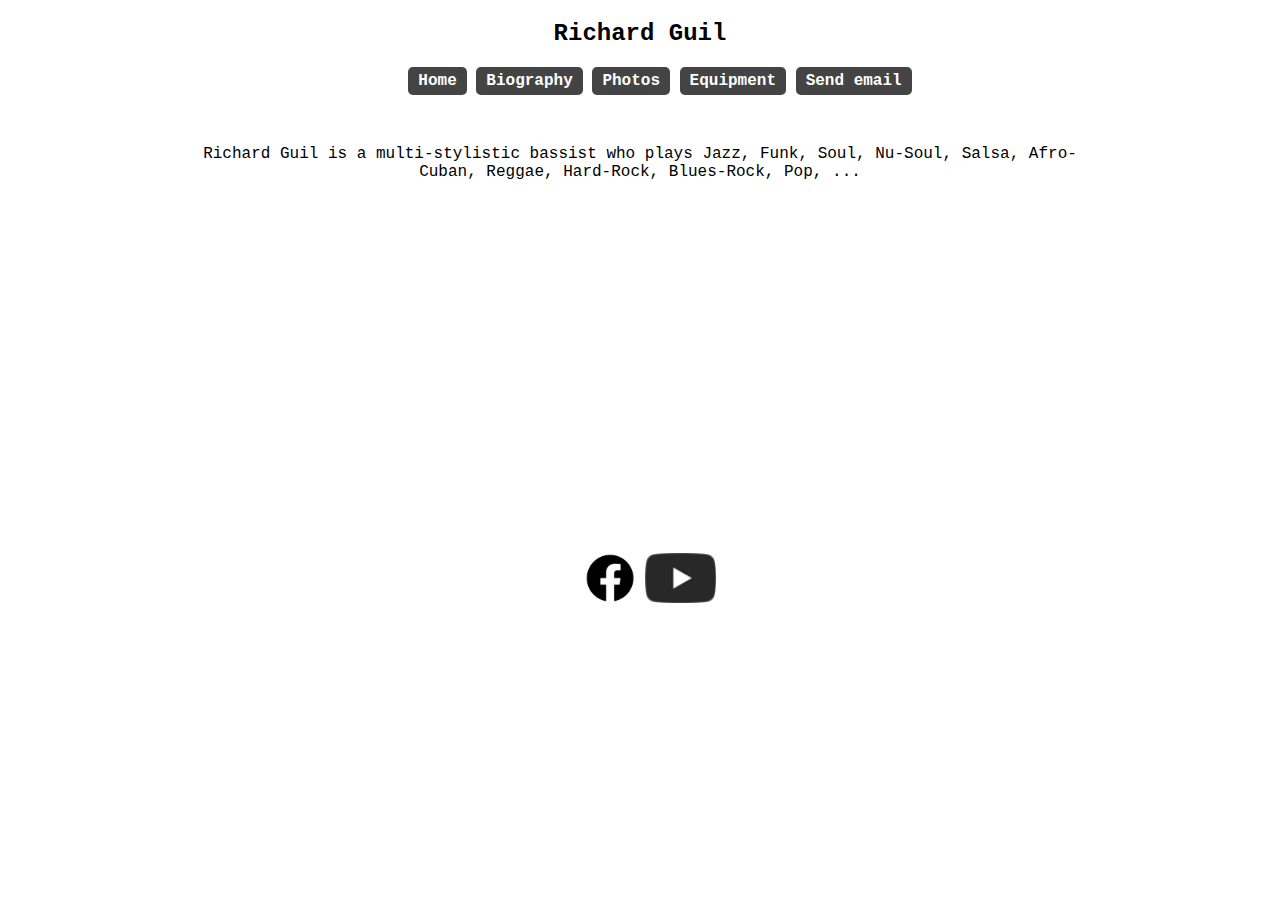
==== index.html @ 0348e043 "Add html, style & logos files" ====
<!DOCTYPE html>
<html lang="en">
  <head>
    <meta charset="UTF-8">
    <title>Richard Guil on the bass guitar</title>
    <link rel="stylesheet" href="style.css">
  </head>

  <body>
    <h2>Richard Guil</h2>
    <ul class="menu">
        <li class="menu1"><a href="index.html">Home</a></li>
        <li class="menu1"><a href="biography.html">Biography</a></li>
        <li class="menu1"><a href="photo.html">Photos</a></li>
        <li class="menu1"><a href="equipment.html">Equipment</a></li>
        <li class="menu1"><a href="mailto:richisinpiano@gmail.com?subject=Contact">
        Send email</a></li>
    </ul>

   
    <br>
    <p class="introtext">Richard Guil is a multi-stylistic bassist who plays Jazz, Funk, Soul, Nu-Soul, Salsa, Afro-Cuban, Reggae, Hard-Rock, Blues-Rock, Pop, ... 
    </p>
    <br>
        <iframe width="560" height="315" src="https://www.youtube.com/embed/h3ZB5-ZcIp0" title="YouTube video player" frameborder="0" allow="accelerometer; autoplay; clipboard-write; encrypted-media; gyroscope; picture-in-picture" allowfullscreen></iframe>
        </iframe>
    <br><br>
        <a href="https://www.facebook.com/richybrawnmusic" target="_blank">
         <div class="fb">
            <img src="./Logos/fb.png" alt="fb Back" height=50>
            <img src="./Logos/fb_color.png" class="img-top" alt="fb Front" height=50>
        </div>
        </a>
        <a href="https://www.youtube.com/watch?v=pf_8XFhdzuU&list=PLrJzebNVrieeUJNFHqityGcwLQlYYsoWV" target="_blank">
            
        <div class="yt">
            <img src="./Logos/yt.png" alt="yt Back" height=50 >
            <img src="./Logos/yt_color.png" class="img-top" alt="yt Front" height=50>
        </div>

        </a>
  </body>
</html>
---- style.css ----
/* formatage général */
body {
        width:auto;
        padding:0;
        margin:0 auto;
        max-width:900px;
        font-family:courier;
        /* fixer le scroll */
        overflow:scroll;
        text-align:center;
        font-size:16px;
}

p {
        text-align:left;
}

p.introtext {
        text-align:inherit;
}

/* formatage titres */
h1, h2, h3, h4 {
        text-align:center;
}


/* formatage liens du menu */
      /* lien non visité */
a:link {
        color: white;
        text-decoration:none;
        font-weight:bold;
}

      /* lien visité */
a:visited {
        color: white;
        text-decoration:none;
        font-weight:bold;
}



/* menu de la page */
ul.menu{
        text-align: center;
}


li.menu1{
        display: inline-block;
        padding: 5px 10px;
        background: #444;
        color: white;
        border-radius: 5px;
}


li.menu1:hover{
        display: inline-block;
        padding: 5px 10px;
        background:red;
        color: white;
        border-radius: 5px;
}

/* swap on over youtube logo */
    .yt {
        width: 50px;
        height: 100px;
        position: relative;
        display: inline-block;
    }
    .yt .img-top {
        display: none;
        position: absolute;
        top: 0;
        left: 0;
        z-index: 99;
    }
    .yt:hover .img-top {
        display: inline;
    }


/* swap on over facebook logo */
    .fb {
        width: 50px;
        height: 100px;
        position: relative;
        display: inline-block;
    }
    .fb .img-top {
        display: none;
        position: absolute;
        top: 0;
        left: 0;
        z-index: 99;
    }
    .fb:hover .img-top {
        display: inline;
    }


    
/* formatage ref de biography.html */
.ref {
        text-align:left;
        font-style:italic;
}



/* formatage ref biography.html */
ul.refbio {
        text-align:left;
        list-style-type:none;
}


/* formatage images du site */
/*img {
        max-width:800px;
        width:100%;
}
*/

#equipment img {
        max-width: 250px;
}

.photo img {
        max-width:800px;
        width:100%;
}
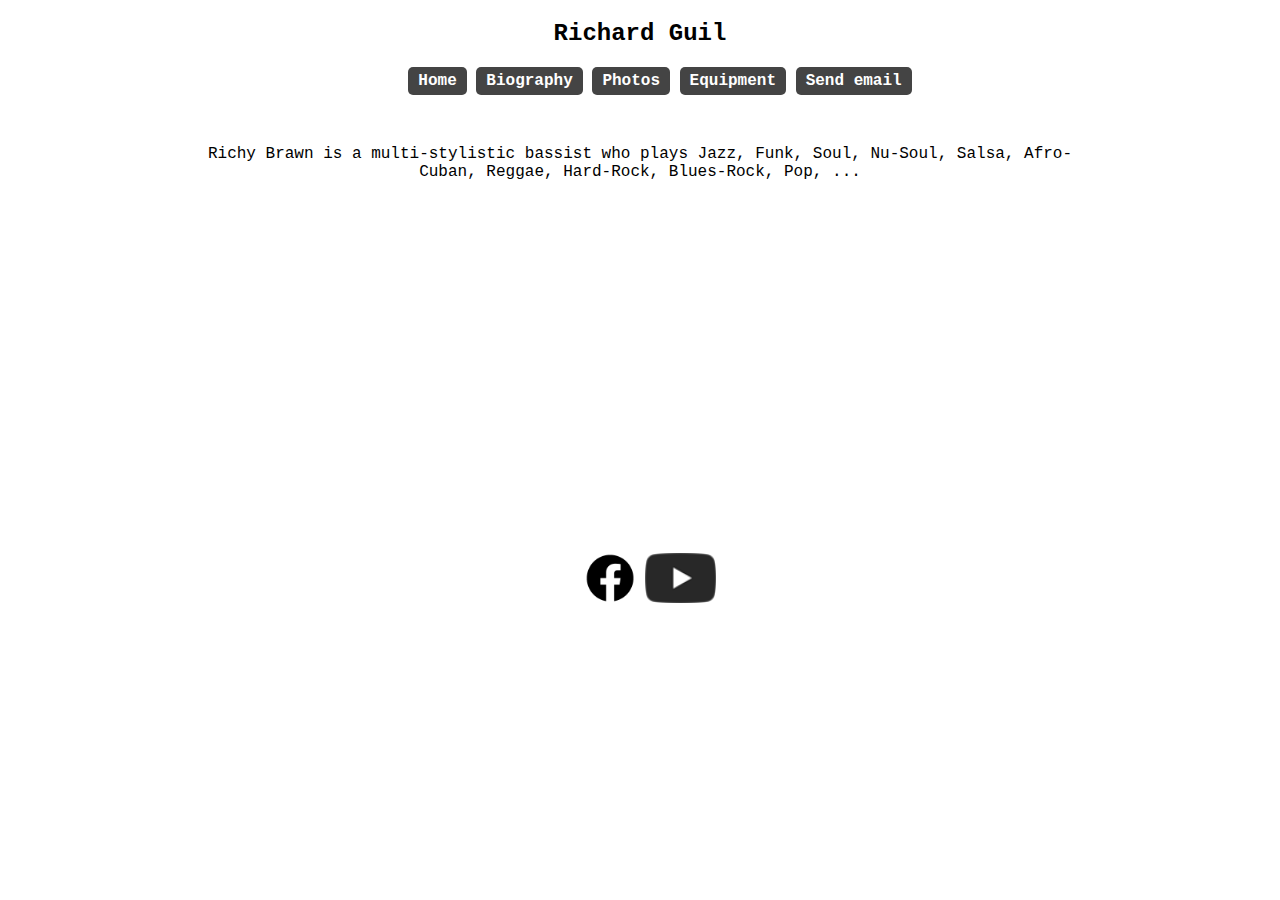
==== commit 5c790dc0: "Update index.html" ====
--- a/index.html
+++ b/index.html
@@ -2,7 +2,7 @@
 <html lang="en">
   <head>
     <meta charset="UTF-8">
-    <title>Richard Guil on the bass guitar</title>
+    <title>Richy Brawn on the bass guitar</title>
     <link rel="stylesheet" href="style.css">
   </head>
 
@@ -19,7 +19,7 @@
 
    
     <br>
-    <p class="introtext">Richard Guil is a multi-stylistic bassist who plays Jazz, Funk, Soul, Nu-Soul, Salsa, Afro-Cuban, Reggae, Hard-Rock, Blues-Rock, Pop, ... 
+    <p class="introtext">Richy Brawn is a multi-stylistic bassist who plays Jazz, Funk, Soul, Nu-Soul, Salsa, Afro-Cuban, Reggae, Hard-Rock, Blues-Rock, Pop, ... 
     </p>
     <br>
         <iframe width="560" height="315" src="https://www.youtube.com/embed/h3ZB5-ZcIp0" title="YouTube video player" frameborder="0" allow="accelerometer; autoplay; clipboard-write; encrypted-media; gyroscope; picture-in-picture" allowfullscreen></iframe>
